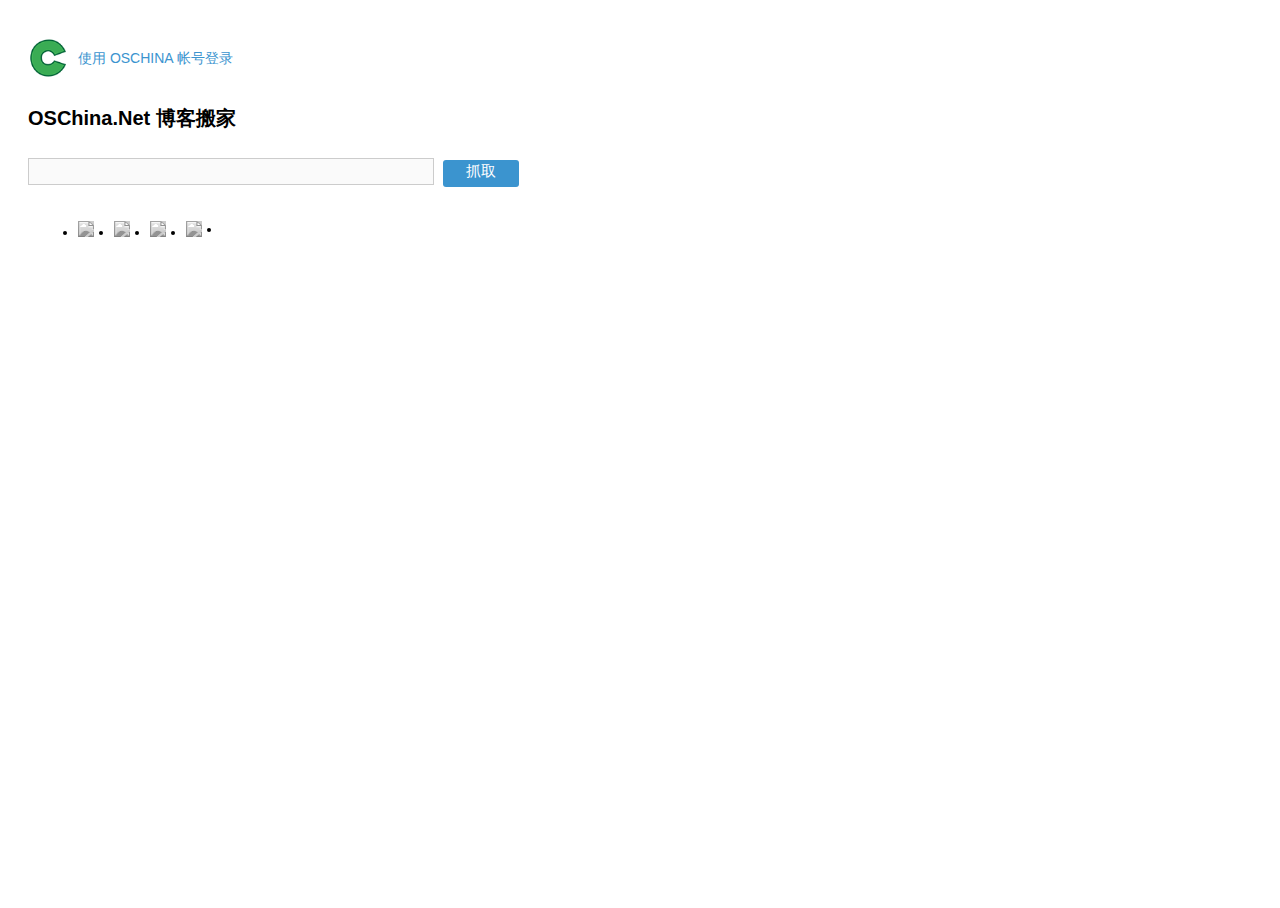
==== WebContent/index.html @ dcd93457 "update" ====
<!Doctype html>
<html>
	<head>
        <meta http-equiv="Content-Type" content="text/html; charset=UTF-8">
		<title>OSChina.Net 博客搬家</title>
		<link rel="stylesheet" type="text/css" href="http://www.oschina.net/css/reset_y.css"/>
		<link rel="stylesheet" type="text/css" href="css/style.css"/>
		<script type="text/javascript" src="http://runjs.cn/js/sandbox/jquery/jquery-1.8.2.min.js"></script>
		<script type="text/javascript" src="http://runjs.cn/js/sandbox/jquery-plugins/jquery.form-2.82.js"></script>
		<script type="text/javascript" src="js/main.js"></script>		
	</head>
	<body>
		<div class="content">
			<div class="user-info">
				<img src="img/osc_logo.png"/>
				<a class="cblue login" href="javascript:Api.login();">使用 OSCHINA 帐号登录</a>
				<a class="cred logout" href="javascript:Api.logout();" style="display:none;margin-left:10px;">退出登录</a>
			</div>
			<h2>OSChina.Net 博客搬家</h2>
			<div class="search-control">
				<div id="search-form">
					<input name="url" disabled="disabled"/>
					<a class="blue button" id="submit" href="javascript:void(0);">抓取</a>
					<a id="cancel" class="gray button" href="javascript:void(0);" style="display:none;">取消</a>
				</div>
			</div>
			<div class="blog-providers clearfix">
				<ul>
					<li class="cnblogs">
						<img class="gray" src="http://sandbox.runjs.cn/uploads/rs/76/rkefkn4z/logo_small.gif"/>
					</li>
					<li class="iteye">
						<img class="gray" src="http://sandbox.runjs.cn/uploads/rs/76/rkefkn4z/logo.gif"/>
					</li>
					<li class="51cto">
						<img class="gray" src="http://sandbox.runjs.cn/uploads/rs/76/rkefkn4z/Logo (1).gif"/>
					</li>
					<li class="csdn">
						<img class="gray" src="http://sandbox.runjs.cn/uploads/rs/76/rkefkn4z/logo.png"/>
					</li>
					<li>
						<a id="import" class="blue button" href="javascript:void(0);" style="display:none;">导入</a>
						<a id="select-all" class="yellow button" href="javascript:void(0);" style="display:none;">全选</a>
					</li>
				</ul>
			</div>
			<div class="blog-list clearfix">
			</div>
		</div>
	</body>
</html>
---- WebContent/css/style.css ----
html,body{width:100%;height:100%;font-size:14px;font-family: 微软雅黑,Verdana,sans-serif,瀹嬩綋;}
h2{font-size:20px;}

.content{padding:20px;width:700px;}

.user-info{height:40px;line-height:40px;padding:10px 10px 10px 50px;position:relative;}
.user-info img{position:absolute;left:0;top:10px;height:40px;}
.user-info a{text-decoration:none;}
.user-info a.login:hover{border-bottom: 1px solid #357CAC;}
.user-info a.logout:hover{border-bottom: 1px solid #A00;}

.search-control{padding:10px 0;}
#search-form input{height:23px;width:400px;border: 1px solid #CCC;}
.button{border-radius:3px;width:auto; height:23px;display:inline-block;padding:2px 23px;margin:0 0 0 5px;border:0;color:#FFF;text-decoration:none;font-size:15px;}
a#cancel{margin-left:5px;background-color:#CCC;}
#search-form .list-loaded{background:#F17725;}

.blog-providers{padding:10px;}
.blog-providers ul li{float:left;margin-right:20px;height:30px;}
.blog-providers ul li img{height:100%;}

.blog-list{padding:10px;height:100px;width:80%;}
.blog-list.loading{background:url('http://sandbox.runjs.cn/uploads/rs/76/rkefkn4z/loading.gif') no-repeat;background-position: 200px 20px;}
.blog-list li{padding:5px 0;}
.blog-list input[type='checkbox']{
	vertical-align:0;
	*vertical-align:middle;
	_vertical-align:3px;
}
.blog-list li img.import_loading,
.blog-list li img.import_ok{display:none;}
.blog-list li.loading img.import_loading{display:inline;}
.blog-list li.imported img.import_ok{display:inline;}
.blog-list li.loading input,.blog-list li.imported input{display:none;}


.blog-list input.imported{background-color:#F17725;}
.blog-list label{color:#3B94CF;cursor:pointer;}
.blog-list label span:hover{border-bottom:1px solid #3B94CF;}
.blog-list a{text-decoration: none;color:#3B94CF;}

/*color*/
.blue{background-color:#3B94CF;}
.blue:hover{background-color:#357CAC;}
.cblue{color:#3B94CF;}
.cblue:hover{color:#357CAC;}
.gray{background-color:#CCC;}
.gray:hover{background-color:#BBB;}
.yellow{background-color:#E69246;}
.yellow:hover{background-color:#CC813E;}

.cred{color:#A00;}
.cred:hover{color:#A00;}

img.gray { 
    -webkit-filter: grayscale(100%);
    -moz-filter: grayscale(100%);
    -ms-filter: grayscale(100%);
    -o-filter: grayscale(100%);  
    filter: grayscale(100%);
    filter: gray;
}
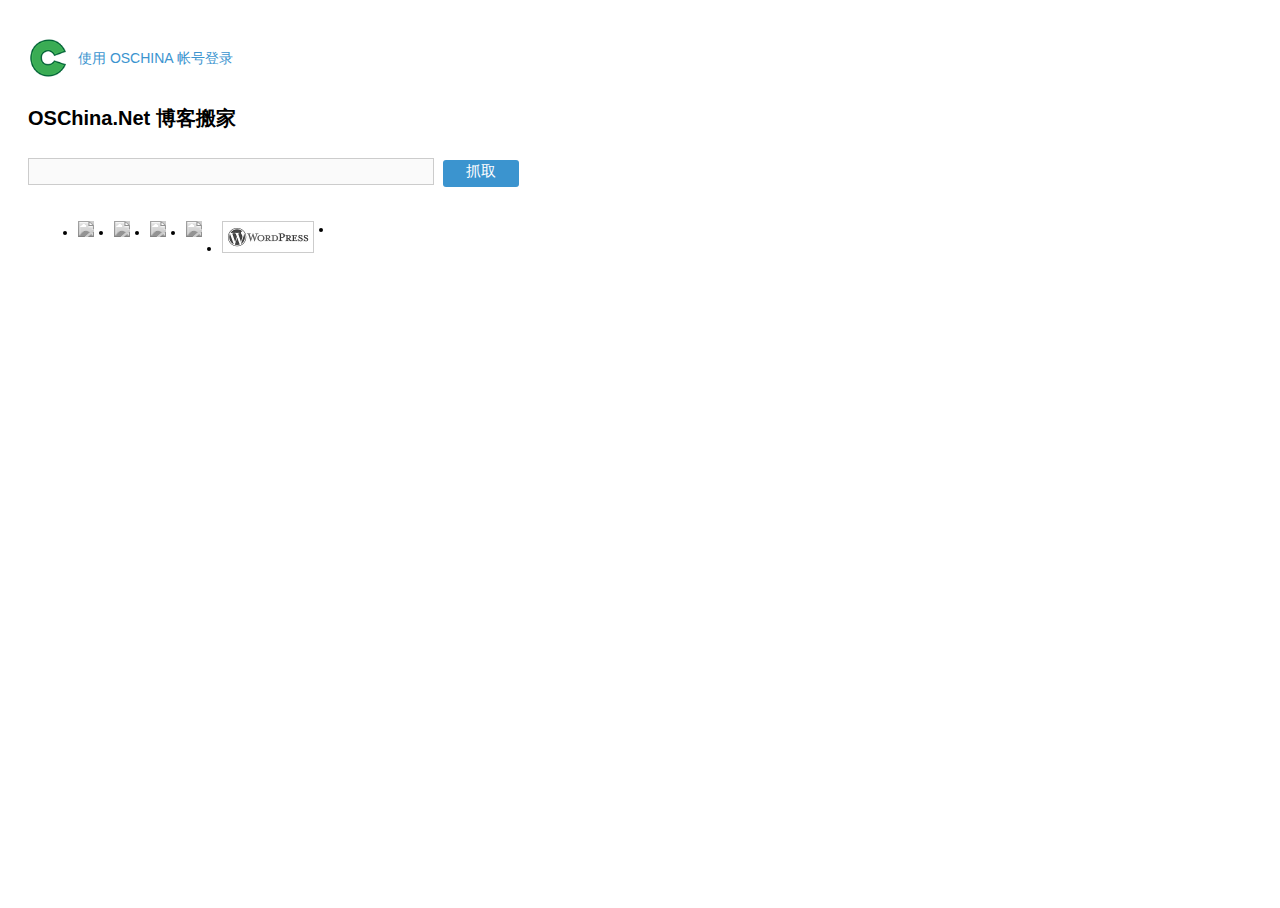
==== commit 11cb802f: "add wordpress upload support" ====
--- a/WebContent/index.html
+++ b/WebContent/index.html
@@ -19,9 +19,12 @@
 			<h2>OSChina.Net 博客搬家</h2>
 			<div class="search-control">
 				<div id="search-form">
-					<input name="url" disabled="disabled"/>
-					<a class="blue button" id="submit" href="javascript:void(0);">抓取</a>
-					<a id="cancel" class="gray button" href="javascript:void(0);" style="display:none;">取消</a>
+					<form action="/action/upload" method="POST">
+						<input name="url" disabled="disabled"/>
+						<input name="file" type="file" style="display:none;"/>
+						<a class="blue button" id="submit" href="javascript:void(0);">抓取</a>
+						<a id="cancel" class="gray button" href="javascript:void(0);" style="display:none;">取消</a>
+					</form>
 				</div>
 			</div>
 			<div class="blog-providers clearfix">
@@ -38,6 +41,9 @@
 					<li class="csdn">
 						<img class="gray" src="http://sandbox.runjs.cn/uploads/rs/76/rkefkn4z/logo.png"/>
 					</li>
+					<li class="wordpress">
+						<img class="gray" src="img/wordpress-logo.jpg"/>
+					</li>
 					<li>
 						<a id="import" class="blue button" href="javascript:void(0);" style="display:none;">导入</a>
 						<a id="select-all" class="yellow button" href="javascript:void(0);" style="display:none;">全选</a>
--- a/WebContent/css/style.css
+++ b/WebContent/css/style.css
@@ -18,6 +18,8 @@
 .blog-providers{padding:10px;}
 .blog-providers ul li{float:left;margin-right:20px;height:30px;}
 .blog-providers ul li img{height:100%;}
+.blog-providers ul li.wordpress img{cursor:pointer;border:1px solid #CCC;}
+.blog-providers ul li.wordpress img:hover{border:1px dashed #000;}
 
 .blog-list{padding:10px;height:100px;width:80%;}
 .blog-list.loading{background:url('http://sandbox.runjs.cn/uploads/rs/76/rkefkn4z/loading.gif') no-repeat;background-position: 200px 20px;}
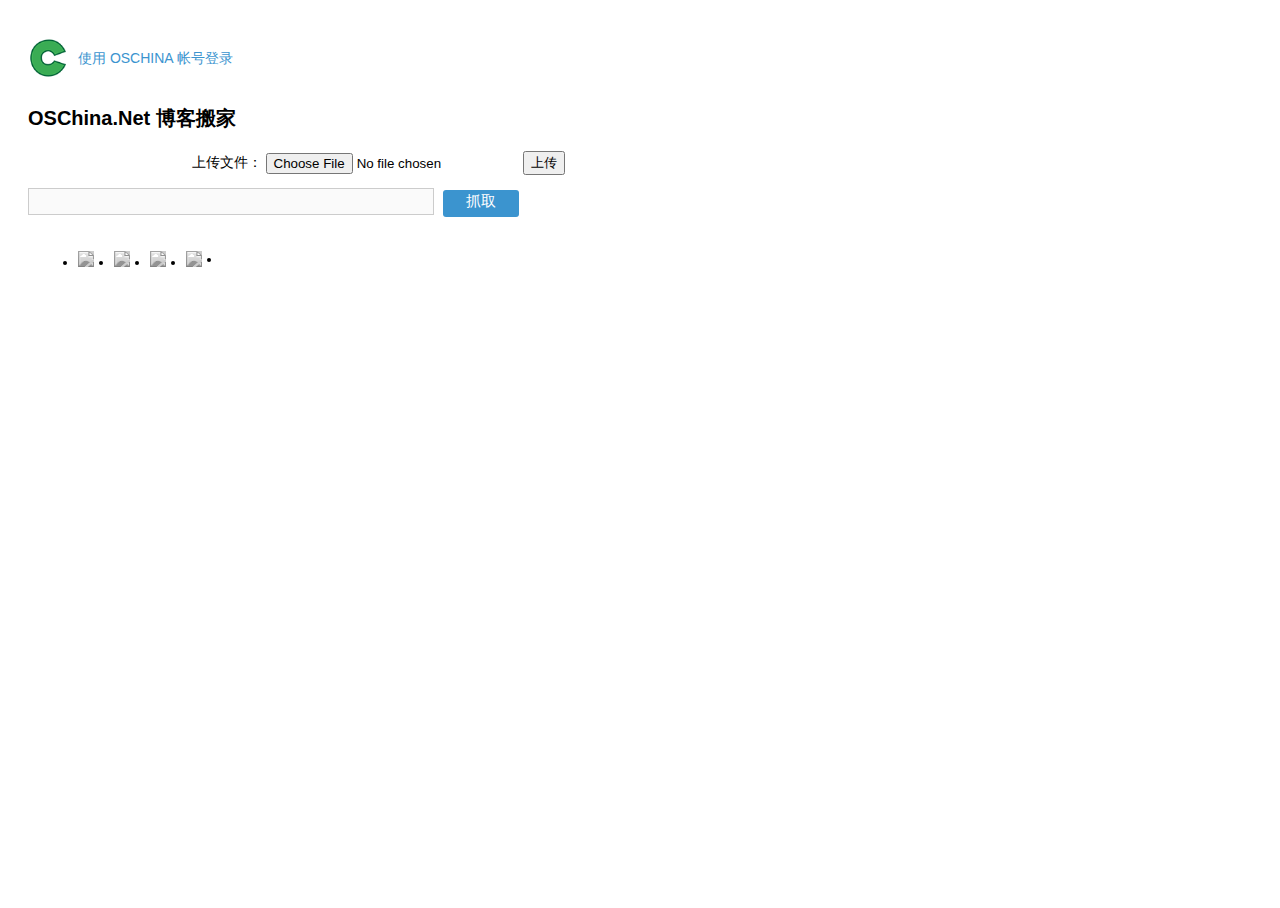
==== commit 1ab45f0c: "commit" ====
--- a/WebContent/index.html
+++ b/WebContent/index.html
@@ -17,14 +17,22 @@
 				<a class="cred logout" href="javascript:Api.logout();" style="display:none;margin-left:10px;">退出登录</a>
 			</div>
 			<h2>OSChina.Net 博客搬家</h2>
+			
+			<form id="uploadfile" name="uploadfile" method="post" action="action/upload" enctype="multipart/form-data">
+				<table border="0" align="center">  
+					<tr>
+						<td>上传文件：</td>
+						<td><input name="file" type="file" id="input_file" size="20" ></td>
+						<td><input type="submit" id="upload" value="上传"></td>
+					</tr>
+				</table>
+			</form>
+			
 			<div class="search-control">
 				<div id="search-form">
-					<form action="/action/upload" method="POST">
-						<input name="url" disabled="disabled"/>
-						<input name="file" type="file" style="display:none;"/>
-						<a class="blue button" id="submit" href="javascript:void(0);">抓取</a>
-						<a id="cancel" class="gray button" href="javascript:void(0);" style="display:none;">取消</a>
-					</form>
+					<input name="url" disabled="disabled"/>
+					<a class="blue button" id="submit" href="javascript:void(0);">抓取</a>
+					<a id="cancel" class="gray button" href="javascript:void(0);" style="display:none;">取消</a>
 				</div>
 			</div>
 			<div class="blog-providers clearfix">
@@ -41,9 +49,6 @@
 					<li class="csdn">
 						<img class="gray" src="http://sandbox.runjs.cn/uploads/rs/76/rkefkn4z/logo.png"/>
 					</li>
-					<li class="wordpress">
-						<img class="gray" src="img/wordpress-logo.jpg"/>
-					</li>
 					<li>
 						<a id="import" class="blue button" href="javascript:void(0);" style="display:none;">导入</a>
 						<a id="select-all" class="yellow button" href="javascript:void(0);" style="display:none;">全选</a>
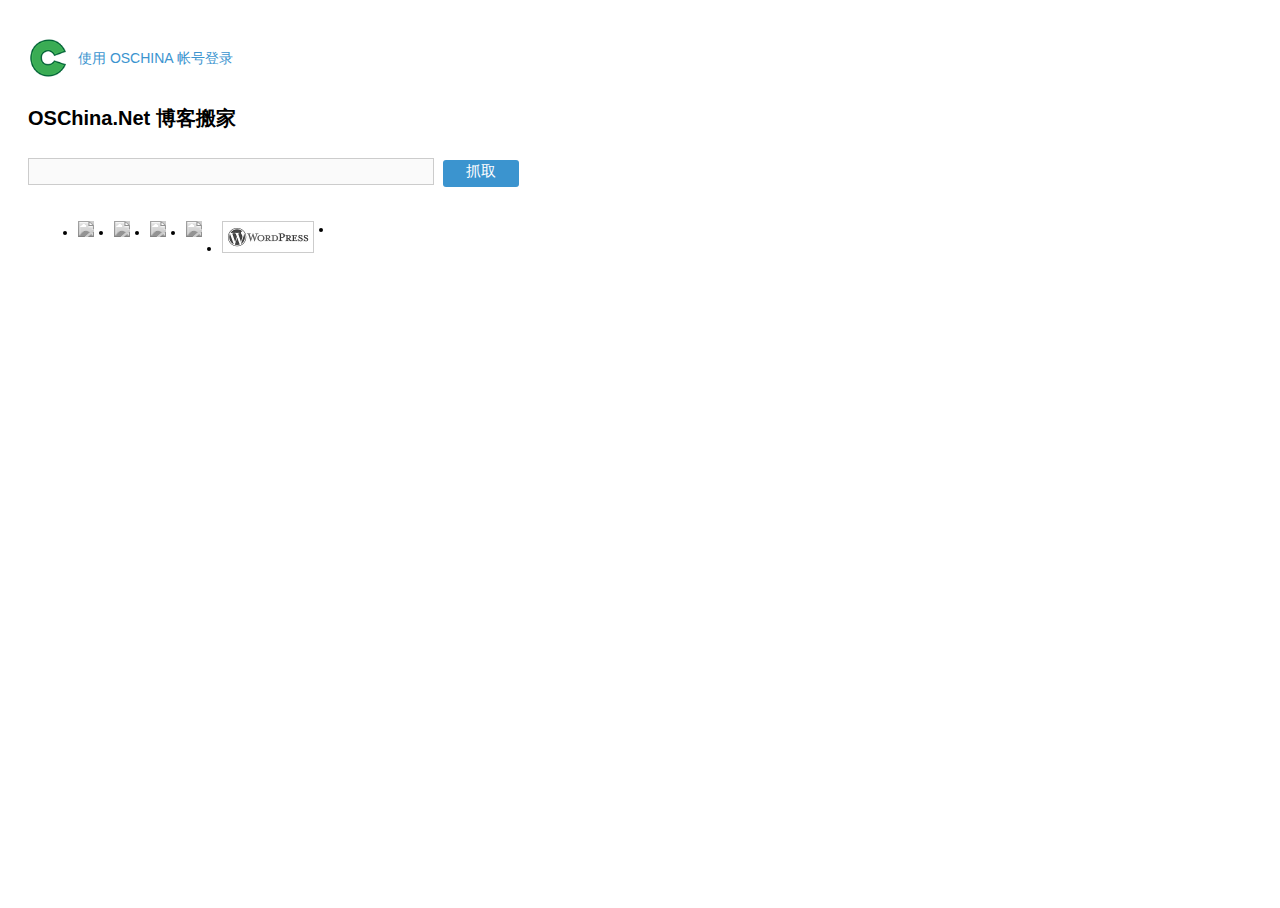
==== commit cc31b090: "updata" ====
--- a/WebContent/index.html
+++ b/WebContent/index.html
@@ -17,22 +17,14 @@
 				<a class="cred logout" href="javascript:Api.logout();" style="display:none;margin-left:10px;">退出登录</a>
 			</div>
 			<h2>OSChina.Net 博客搬家</h2>
-			
-			<form id="uploadfile" name="uploadfile" method="post" action="action/upload" enctype="multipart/form-data">
-				<table border="0" align="center">  
-					<tr>
-						<td>上传文件：</td>
-						<td><input name="file" type="file" id="input_file" size="20" ></td>
-						<td><input type="submit" id="upload" value="上传"></td>
-					</tr>
-				</table>
-			</form>
-			
 			<div class="search-control">
 				<div id="search-form">
-					<input name="url" disabled="disabled"/>
-					<a class="blue button" id="submit" href="javascript:void(0);">抓取</a>
-					<a id="cancel" class="gray button" href="javascript:void(0);" style="display:none;">取消</a>
+					<form action="/action/upload" method="POST">
+						<input name="url" disabled="disabled"/>
+						<input name="file" type="file" style="display:none;"/>
+						<a class="blue button" id="submit" href="javascript:void(0);">抓取</a>
+						<a id="cancel" class="gray button" href="javascript:void(0);" style="display:none;">取消</a>
+					</form>
 				</div>
 			</div>
 			<div class="blog-providers clearfix">
@@ -49,6 +41,9 @@
 					<li class="csdn">
 						<img class="gray" src="http://sandbox.runjs.cn/uploads/rs/76/rkefkn4z/logo.png"/>
 					</li>
+					<li class="wordpress">
+						<img class="gray" src="img/wordpress-logo.jpg"/>
+					</li>
 					<li>
 						<a id="import" class="blue button" href="javascript:void(0);" style="display:none;">导入</a>
 						<a id="select-all" class="yellow button" href="javascript:void(0);" style="display:none;">全选</a>
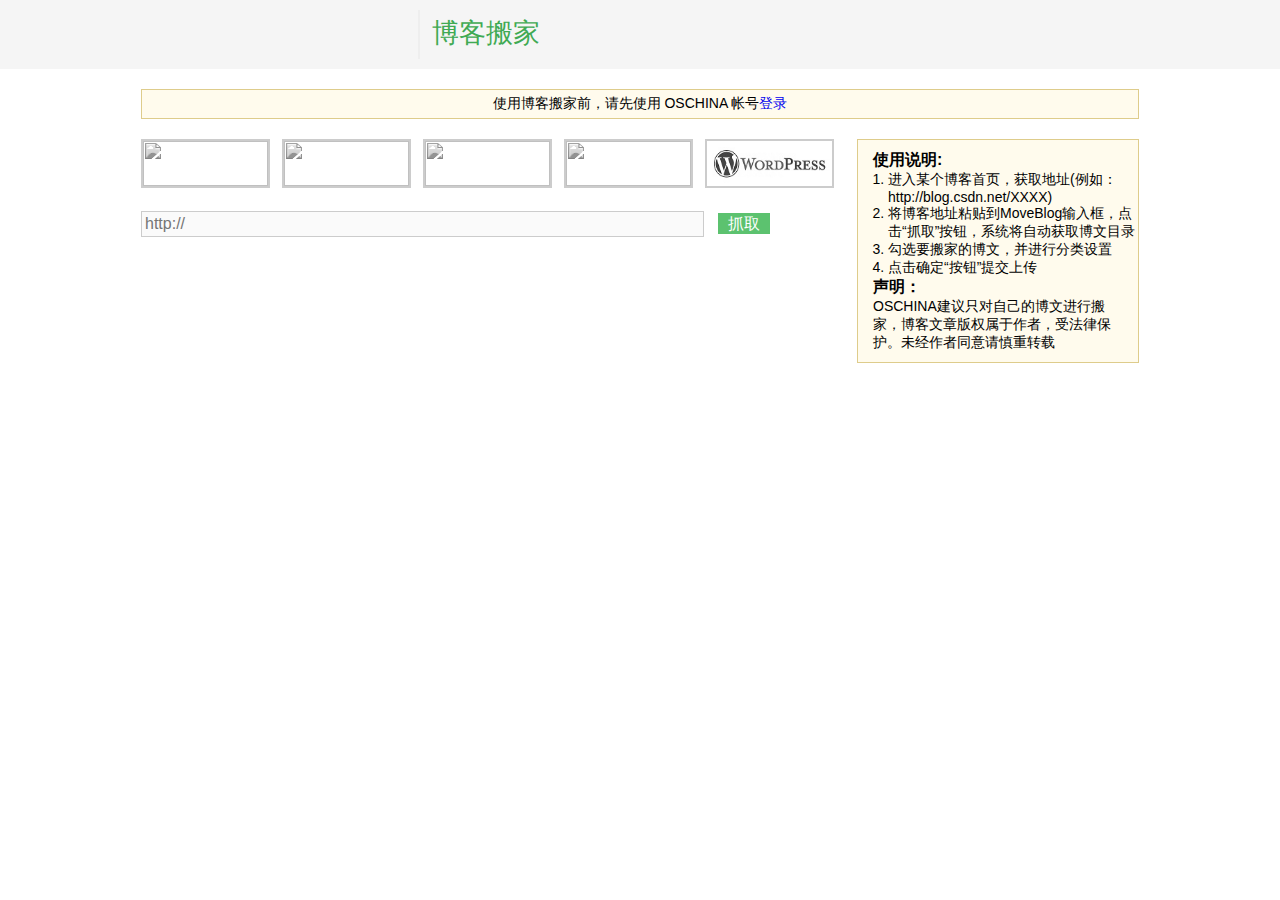
==== commit da7f437b: "修改moveblog版面" ====
--- a/WebContent/index.html
+++ b/WebContent/index.html
@@ -1,57 +1,87 @@
-<!Doctype html>
-<html>
-	<head>
-        <meta http-equiv="Content-Type" content="text/html; charset=UTF-8">
-		<title>OSChina.Net 博客搬家</title>
-		<link rel="stylesheet" type="text/css" href="http://www.oschina.net/css/reset_y.css"/>
-		<link rel="stylesheet" type="text/css" href="css/style.css"/>
-		<script type="text/javascript" src="http://runjs.cn/js/sandbox/jquery/jquery-1.8.2.min.js"></script>
-		<script type="text/javascript" src="http://runjs.cn/js/sandbox/jquery-plugins/jquery.form-2.82.js"></script>
-		<script type="text/javascript" src="js/main.js"></script>		
-	</head>
-	<body>
-		<div class="content">
-			<div class="user-info">
-				<img src="img/osc_logo.png"/>
-				<a class="cblue login" href="javascript:Api.login();">使用 OSCHINA 帐号登录</a>
-				<a class="cred logout" href="javascript:Api.logout();" style="display:none;margin-left:10px;">退出登录</a>
-			</div>
-			<h2>OSChina.Net 博客搬家</h2>
-			<div class="search-control">
-				<div id="search-form">
-					<form action="/action/upload" method="POST">
-						<input name="url" disabled="disabled"/>
-						<input name="file" type="file" style="display:none;"/>
-						<a class="blue button" id="submit" href="javascript:void(0);">抓取</a>
-						<a id="cancel" class="gray button" href="javascript:void(0);" style="display:none;">取消</a>
-					</form>
-				</div>
-			</div>
-			<div class="blog-providers clearfix">
-				<ul>
-					<li class="cnblogs">
-						<img class="gray" src="http://sandbox.runjs.cn/uploads/rs/76/rkefkn4z/logo_small.gif"/>
-					</li>
-					<li class="iteye">
-						<img class="gray" src="http://sandbox.runjs.cn/uploads/rs/76/rkefkn4z/logo.gif"/>
-					</li>
-					<li class="51cto">
-						<img class="gray" src="http://sandbox.runjs.cn/uploads/rs/76/rkefkn4z/Logo (1).gif"/>
-					</li>
-					<li class="csdn">
-						<img class="gray" src="http://sandbox.runjs.cn/uploads/rs/76/rkefkn4z/logo.png"/>
-					</li>
-					<li class="wordpress">
-						<img class="gray" src="img/wordpress-logo.jpg"/>
-					</li>
-					<li>
-						<a id="import" class="blue button" href="javascript:void(0);" style="display:none;">导入</a>
-						<a id="select-all" class="yellow button" href="javascript:void(0);" style="display:none;">全选</a>
-					</li>
-				</ul>
-			</div>
-			<div class="blog-list clearfix">
-			</div>
-		</div>
-	</body>
+<!Doctype html>
+<html>
+<head>
+<meta http-equiv="Content-Type" content="text/html; charset=UTF-8">
+<title>OSChina.Net 博客搬家</title>
+<link rel="stylesheet" type="text/css" href="css/style.css" />
+<script type="text/javascript"
+	src="http://runjs.cn/js/sandbox/jquery/jquery-1.8.2.min.js"></script>
+<script type="text/javascript"
+	src="http://runjs.cn/js/sandbox/jquery-plugins/jquery.form-2.82.js"></script>
+<script type="text/javascript" src="js/main.js"></script>
+</head>
+<body>
+	<div class="header">
+		<a href="http://www.oschina.net/" class="logo" title="OSChina 开源中国"
+			id="top"></a>
+		<h1 class="title">博客搬家</h1>
+		<div class='clear'></div>
+	</div>
+	<div class="content">
+		<div class="user-info">
+			<span class="login">使用博客搬家前，请先使用 OSCHINA 帐号</span><a class="login"
+				href="javascript:Api.login();">登录</a> <a class="logout"
+				href="javascript:Api.logout();"
+				style="display: none; margin-left: 10px;">退出登录</a>
+		</div>
+		<div class="explain">
+			<h1>使用说明:</h1>
+			<ol class="direction">
+				<li>进入某个博客首页，获取地址(例如：http://blog.csdn.net/XXXX)</li>
+				<li>将博客地址粘贴到MoveBlog输入框，点击“抓取”按钮，系统将自动获取博文目录</li>
+				<li>勾选要搬家的博文，并进行分类设置</li>
+				<li>点击确定“按钮”提交上传</li>
+			</ol>
+			<h1>声明：</h1>
+			<p class="declare">OSCHINA建议只对自己的博文进行搬家，博客文章版权属于作者，受法律保护。未经作者同意请慎重转载</p>
+		</div>
+		<div class="blog">
+			<div class="blog-providers">
+				<ul>
+					<li class="cnblogs"><img class="gray"
+						src="http://sandbox.runjs.cn/uploads/rs/76/rkefkn4z/logo_small.gif" />
+					</li>
+					<li class="iteye"><img class="gray"
+						src="http://sandbox.runjs.cn/uploads/rs/76/rkefkn4z/logo.gif" />
+					</li>
+					<li class="51cto"><img class="gray"
+						src="http://sandbox.runjs.cn/uploads/rs/76/rkefkn4z/Logo (1).gif" />
+					</li>
+					<li class="csdn"><img class="gray"
+						src="http://sandbox.runjs.cn/uploads/rs/76/rkefkn4z/logo.png" />
+					</li>
+					<li class="wordpress"><img class="gray"
+						src="img/wordpress-logo.jpg" /></li>
+				</ul>
+			</div>
+			<div class="clear-left"></div>
+			<div class="search-control">
+				<form action="/action/upload" method="POST">
+					<input name="url" disabled="disabled" placeholder="http://" /> <input
+						name="file" type="file" style="display: none;" /> <a id="submit"
+						class="button" href="javascript:void(0);">抓取</a> <select
+						class="reprint" name="reprint" id="reprint" style="display: none;">
+						<option value="0">转载</option>
+						<option value="1">原创</option>
+					</select> <a id="importBlog" class="button" href="javascript:void(0);"
+						style="display: none;">导入</a> <a id="cancel" class="gray button"
+						href="javascript:void(0);" style="display: none;">取消</a>
+				</form>
+			</div>
+			<div class="choose-all" style="display: none;">
+				<input class="selete-all" type="checkbox" class="button"><label>
+					全选</label> <span class="select_type"> <select class="select_box"
+					name="classification" id="blogcatalogselect">
+						<option value="0">批量设置分类</option>
+				</select>
+				</span>
+			</div>
+			<div class="blog-list-loading"></div>
+			<div class="blog-list"></div>
+		</div>
+	</div>
+	<div id="topcontrol" title="回到顶部">
+		<a href="#top"></a>
+	</div>
+</body>
 </html>--- a/WebContent/css/style.css
+++ b/WebContent/css/style.css
@@ -1,64 +1,237 @@
-html,body{width:100%;height:100%;font-size:14px;font-family: 微软雅黑,Verdana,sans-serif,瀹嬩綋;}
-h2{font-size:20px;}
-
-.content{padding:20px;width:700px;}
-
-.user-info{height:40px;line-height:40px;padding:10px 10px 10px 50px;position:relative;}
-.user-info img{position:absolute;left:0;top:10px;height:40px;}
-.user-info a{text-decoration:none;}
-.user-info a.login:hover{border-bottom: 1px solid #357CAC;}
-.user-info a.logout:hover{border-bottom: 1px solid #A00;}
-
-.search-control{padding:10px 0;}
-#search-form input{height:23px;width:400px;border: 1px solid #CCC;}
-.button{border-radius:3px;width:auto; height:23px;display:inline-block;padding:2px 23px;margin:0 0 0 5px;border:0;color:#FFF;text-decoration:none;font-size:15px;}
-a#cancel{margin-left:5px;background-color:#CCC;}
-#search-form .list-loaded{background:#F17725;}
-
-.blog-providers{padding:10px;}
-.blog-providers ul li{float:left;margin-right:20px;height:30px;}
-.blog-providers ul li img{height:100%;}
-.blog-providers ul li.wordpress img{cursor:pointer;border:1px solid #CCC;}
-.blog-providers ul li.wordpress img:hover{border:1px dashed #000;}
-
-.blog-list{padding:10px;height:100px;width:80%;}
-.blog-list.loading{background:url('http://sandbox.runjs.cn/uploads/rs/76/rkefkn4z/loading.gif') no-repeat;background-position: 200px 20px;}
-.blog-list li{padding:5px 0;}
-.blog-list input[type='checkbox']{
-	vertical-align:0;
-	*vertical-align:middle;
-	_vertical-align:3px;
-}
-.blog-list li img.import_loading,
-.blog-list li img.import_ok{display:none;}
-.blog-list li.loading img.import_loading{display:inline;}
-.blog-list li.imported img.import_ok{display:inline;}
-.blog-list li.loading input,.blog-list li.imported input{display:none;}
-
-
-.blog-list input.imported{background-color:#F17725;}
-.blog-list label{color:#3B94CF;cursor:pointer;}
-.blog-list label span:hover{border-bottom:1px solid #3B94CF;}
-.blog-list a{text-decoration: none;color:#3B94CF;}
-
-/*color*/
-.blue{background-color:#3B94CF;}
-.blue:hover{background-color:#357CAC;}
-.cblue{color:#3B94CF;}
-.cblue:hover{color:#357CAC;}
-.gray{background-color:#CCC;}
-.gray:hover{background-color:#BBB;}
-.yellow{background-color:#E69246;}
-.yellow:hover{background-color:#CC813E;}
-
-.cred{color:#A00;}
-.cred:hover{color:#A00;}
-
-img.gray { 
-    -webkit-filter: grayscale(100%);
-    -moz-filter: grayscale(100%);
-    -ms-filter: grayscale(100%);
-    -o-filter: grayscale(100%);  
-    filter: grayscale(100%);
-    filter: gray;
+* {
+	margin: 0;
+	padding: 0;
+}
+
+body {
+	font-size: 14px;
+	font-family: 微软雅黑, Verdana, sans-serif, 宋体;
+}
+
+.header {
+	padding: 10px 20%;
+	background-color: #f5f5f5;
+}
+
+.logo {
+	float: left;
+	width: 160px;
+	height: 49px;
+	border-right: 2px solid #eee;
+	padding-right: 2px;
+	background: url('http://www.oschina.net/img/logo_s2.png') no-repeat -2px
+		0;
+}
+
+.clear {
+	clear: both;
+	font-size: 1px;
+	line-height: 0;
+}
+
+.clear-left {
+	clear: left;
+	font-size: 1px;
+	line-height: 0;
+}
+
+.clear-right {
+	clear: right;
+	font-size: 1px;
+	line-height: 0;
+}
+
+h1.title {
+	font-size: 20pt;
+	font-weight: normal;
+	color: #40AA53;
+	float: left;
+	line-height: 40px;
+	height: 40px;
+	margin: 3px 0 0 12px;
+}
+
+img {
+	border: 2px solid #40aa53;
+	height: 45px;
+	width: 125px;
+}
+
+img.gray {
+	border: 2px solid #ccc;
+	-webkit-filter: grayscale(100%);
+	-moz-filter: grayscale(100%);
+	-ms-filter: grayscale(100%);
+	-o-filter: grayscale(100%);
+	filter: grayscale(100%);
+	filter: gray;
+}
+
+.content {
+	width: 998px;
+	margin: auto;
+}
+
+.user-info {
+	border: 1px solid #decc8b;
+	padding: 5px;
+	margin-top: 20px;
+	background-color: #FFFBED;
+	text-align: center;
+}
+
+.explain {
+	border: 1px solid #decc8b;
+	background-color: #FFFBED;
+	margin-top: 20px;
+	padding: 10px 15px;
+	width: 250px;
+	float: right;
+}
+
+.explain h1 {
+	font-size: 16px;
+}
+
+.explain .direction {
+	position: relative;
+	left: 15px;
+}
+
+a {
+	text-decoration: none;
+}
+
+ul {
+	list-style: none;
+}
+
+.blog {
+	width: 712px;
+}
+
+.blog-providers {
+	margin-top: 20px;
+	float: left;
+}
+
+.blog-providers li {
+	margin-right: 12px;
+	float: left;
+}
+
+.search-control {
+	margin-top: 20px;
+}
+
+.search-control input {
+	font-size: 16px;
+	padding: 3px;
+	border: 1px solid #ccc;
+	width: 78%;
+	margin-right: 10px;
+}
+
+.search-control a {
+	font-size: 16px;
+	padding: 2px 10px;
+	margin-right: 10px;
+	color: white;
+}
+
+.search-control .button {
+	background-color: #5CC26F;
+}
+
+.search-control .button:hover {
+	background-color: #40AA53;
+}
+
+.search-control .gray {
+	background-color: #CCC;
+}
+
+.search-control .gray:hover {
+	background-color: #BBB;
+}
+
+div.choose-all {
+	color: #3B94CF;
+	margin-top: 20px;
+	line-height: 36px;
+	margin-bottom: 5px;
+}
+
+div.blog-list-loading.loading {
+	background:
+		url('http://sandbox.runjs.cn/uploads/rs/76/rkefkn4z/loading.gif')
+		no-repeat;
+	position: absolute;
+	top: 5px;
+}
+
+.blog-list li {
+	line-height: 28px;
+}
+
+input[type='checkbox'] {
+	width: 13px;
+	height: 13px;
+	line-height: 13px;
+	margin-right: 2px;
+	vertical-align: -2px;
+}
+
+.blog-list label {
+	color: #3B94CF;
+	cursor: pointer;
+	width: 400px;
+	white-space: nowrap;
+	overflow: hidden;
+	text-overflow: ellipsis;
+	-o-text-overflow: ellipsis;
+}
+.blog-list input[type='checkbox']{
+	vertical-align: 5px;
+}
+.blog-list a {
+	color: #3B94CF;
+	width: 550px;
+	display: inline-block;
+	white-space: nowrap;
+	text-overflow: ellipsis;
+	overflow: hidden;
+}
+
+}
+.article {
+	width: 599px;
+}
+
+.article_title {
+	width: 599px;
+}
+
+.select_type {
+	float: right;
+}
+
+.select_box {
+	white-space: nowrap;
+	line-height: 36px;
+	color: #999;
+	border: 2px solid #999;
+	font-size: 14px;
+	padding: 3px 1px;
+	cursor: pointer;
+	width: 113px;
+}
+
+#topcontrol a {
+	position: fixed;
+	bottom: 165px;
+	right: 100px;
+	cursor: pointer;
+	display: block;
+	background: url('/img/gotop.gif') no-repeat;
 }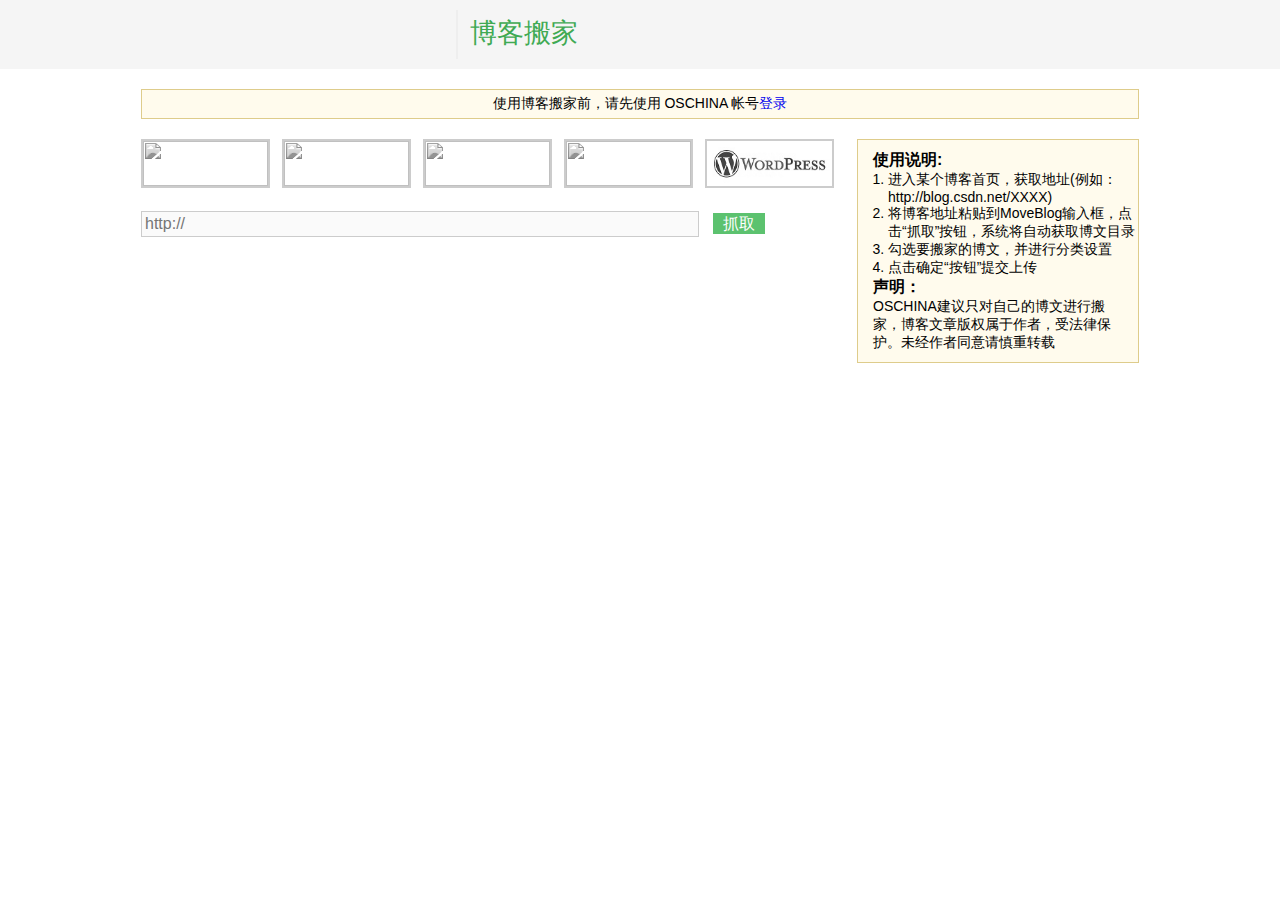
==== commit 80ebc679: "add catalog" ====
--- a/WebContent/index.html
+++ b/WebContent/index.html
@@ -4,10 +4,9 @@
 <meta http-equiv="Content-Type" content="text/html; charset=UTF-8">
 <title>OSChina.Net 博客搬家</title>
 <link rel="stylesheet" type="text/css" href="css/style.css" />
-<script type="text/javascript"
-	src="http://runjs.cn/js/sandbox/jquery/jquery-1.8.2.min.js"></script>
-<script type="text/javascript"
-	src="http://runjs.cn/js/sandbox/jquery-plugins/jquery.form-2.82.js"></script>
+<link rel="stylesheet" type="text/css" href="http://www.oschina.net/css/reset_y.css"/>
+<script type="text/javascript" src="http://runjs.cn/js/sandbox/jquery/jquery-1.8.2.min.js"></script>
+<script type="text/javascript" src="http://runjs.cn/js/sandbox/jquery-plugins/jquery.form-2.82.js"></script>
 <script type="text/javascript" src="js/main.js"></script>
 </head>
 <body>
@@ -36,7 +35,7 @@
 			<p class="declare">OSCHINA建议只对自己的博文进行搬家，博客文章版权属于作者，受法律保护。未经作者同意请慎重转载</p>
 		</div>
 		<div class="blog">
-			<div class="blog-providers">
+			<div class="blog-providers"> 
 				<ul>
 					<li class="cnblogs"><img class="gray"
 						src="http://sandbox.runjs.cn/uploads/rs/76/rkefkn4z/logo_small.gif" />
@@ -57,27 +56,38 @@
 			<div class="clear-left"></div>
 			<div class="search-control">
 				<form action="/action/upload" method="POST">
-					<input name="url" disabled="disabled" placeholder="http://" /> <input
-						name="file" type="file" style="display: none;" /> <a id="submit"
-						class="button" href="javascript:void(0);">抓取</a> <select
-						class="reprint" name="reprint" id="reprint" style="display: none;">
-						<option value="0">转载</option>
-						<option value="1">原创</option>
-					</select> <a id="importBlog" class="button" href="javascript:void(0);"
-						style="display: none;">导入</a> <a id="cancel" class="gray button"
-						href="javascript:void(0);" style="display: none;">取消</a>
+					<input name="url" disabled="disabled" placeholder="http://" /> 
+					<input name="file" type="file" style="display: none;" /> 
+					<a id="submit" class="button" href="javascript:void(0);">抓取</a> 
+					 
+					<a id="importBlog" class="button" href="javascript:void(0);" style="display: none;">导入</a> 
+					<a id="cancel" class="gray button" href="javascript:void(0);" style="display: none;">取消</a>
 				</form>
 			</div>
-			<div class="choose-all" style="display: none;">
-				<input class="selete-all" type="checkbox" class="button"><label>
-					全选</label> <span class="select_type"> <select class="select_box"
-					name="classification" id="blogcatalogselect">
-						<option value="0">批量设置分类</option>
-				</select>
+			<div class="choose-all" style="display: none; margin-bottom:20px;">
+				<input class="selete-all" type="checkbox" class="button">
+				<label>全选</label> 
+				
+				<span class="select_type"> 
+					<select class="reprint" name="reprint" >
+							<option value="4">转载</option>
+							<option value="1">原创</option>
+					</select>
+					<select class="private" name="private"  >
+							<option value="0">公开</option>
+							<option value="1">私有</option>
+					</select>
+					
+					<select class="select_box" name="classification" id="all_sys_catalog">
+						<option value="0">批量系统分类</option>
+					</select>
+					<select class="person_select_box" name="classification" id="all_user_catalog">
+						<option value="0">批量个人分类</option>
+					</select>
 				</span>
 			</div>
-			<div class="blog-list-loading"></div>
-			<div class="blog-list"></div>
+			<!-- <div class="blog-list-loading"></div> -->
+			<div class="blog-list clearfix"></div>
 		</div>
 	</div>
 	<div id="topcontrol" title="回到顶部">
--- a/WebContent/css/style.css
+++ b/WebContent/css/style.css
@@ -7,9 +7,9 @@
 	font-size: 14px;
 	font-family: 微软雅黑, Verdana, sans-serif, 宋体;
 }
-
+ 
 .header {
-	padding: 10px 20%;
+	padding: 10px 23%;
 	background-color: #f5f5f5;
 }
 
@@ -23,10 +23,12 @@
 		0;
 }
 
+
 .clear {
 	clear: both;
 	font-size: 1px;
 	line-height: 0;
+	width: 998px;
 }
 
 .clear-left {
@@ -122,13 +124,14 @@
 
 .search-control {
 	margin-top: 20px;
+	width: 700px;
 }
 
 .search-control input {
 	font-size: 16px;
 	padding: 3px;
 	border: 1px solid #ccc;
-	width: 78%;
+	width: 550px;
 	margin-right: 10px;
 }
 
@@ -160,18 +163,23 @@
 	margin-top: 20px;
 	line-height: 36px;
 	margin-bottom: 5px;
-}
-
-div.blog-list-loading.loading {
+	width: 700px;
+}
+
+div.blog-list.loading {
 	background:
 		url('http://sandbox.runjs.cn/uploads/rs/76/rkefkn4z/loading.gif')
 		no-repeat;
-	position: absolute;
-	top: 5px;
+	background-position: 200px 20px;
+}
+
+.blog-list {
+	width: 700px;
 }
 
 .blog-list li {
-	line-height: 28px;
+	height:36px;
+	line-height: 36px;
 }
 
 input[type='checkbox'] {
@@ -185,7 +193,7 @@
 .blog-list label {
 	color: #3B94CF;
 	cursor: pointer;
-	width: 400px;
+	width: 366px;
 	white-space: nowrap;
 	overflow: hidden;
 	text-overflow: ellipsis;
@@ -196,20 +204,37 @@
 }
 .blog-list a {
 	color: #3B94CF;
-	width: 550px;
+	width: 366px;
 	display: inline-block;
 	white-space: nowrap;
 	text-overflow: ellipsis;
 	overflow: hidden;
 }
 
-}
+.blog-list li img.import_loading{display:none;	width: 13px;
+	height: 13px;
+	line-height: 13px;
+	margin:auto; }
+.blog-list li img.import_ok{display:none;	width: 13px;
+	height: 13px;
+	line-height: 13px;
+	margin:auto; }
+.blog-list li.loading img.import_loading{display:inline;}
+.blog-list li.imported img.import_ok{display:inline;}
+.blog-list li.loading input,.blog-list li.imported input{display:none;}
+
+
+.blog-list input.imported{background-color:#F17725;}
+
+
 .article {
 	width: 599px;
 }
 
 .article_title {
-	width: 599px;
+	width: 366px;
+	height:30px;
+	line-height: 30px;
 }
 
 .select_type {
@@ -225,6 +250,41 @@
 	padding: 3px 1px;
 	cursor: pointer;
 	width: 113px;
+}
+
+.person_select_box {
+	white-space: nowrap;
+	line-height: 36px;
+	color: #999;
+	border: 2px solid #999;
+	font-size: 14px;
+	padding: 3px 1px;
+	cursor: pointer;
+	width: 113px;
+}
+
+.private {
+	
+	white-space: nowrap;
+	line-height: 36px;
+	color: #999;
+	border: 2px solid #999;
+	font-size: 14px;
+	padding: 3px 1px;
+	cursor: pointer;
+	width: 60px;
+}
+
+.reprint {
+	
+	white-space: nowrap;
+	line-height: 36px;
+	color: #999;
+	border: 2px solid #999;
+	font-size: 14px;
+	padding: 3px 1px;
+	cursor: pointer;
+	width: 60px;
 }
 
 #topcontrol a {
